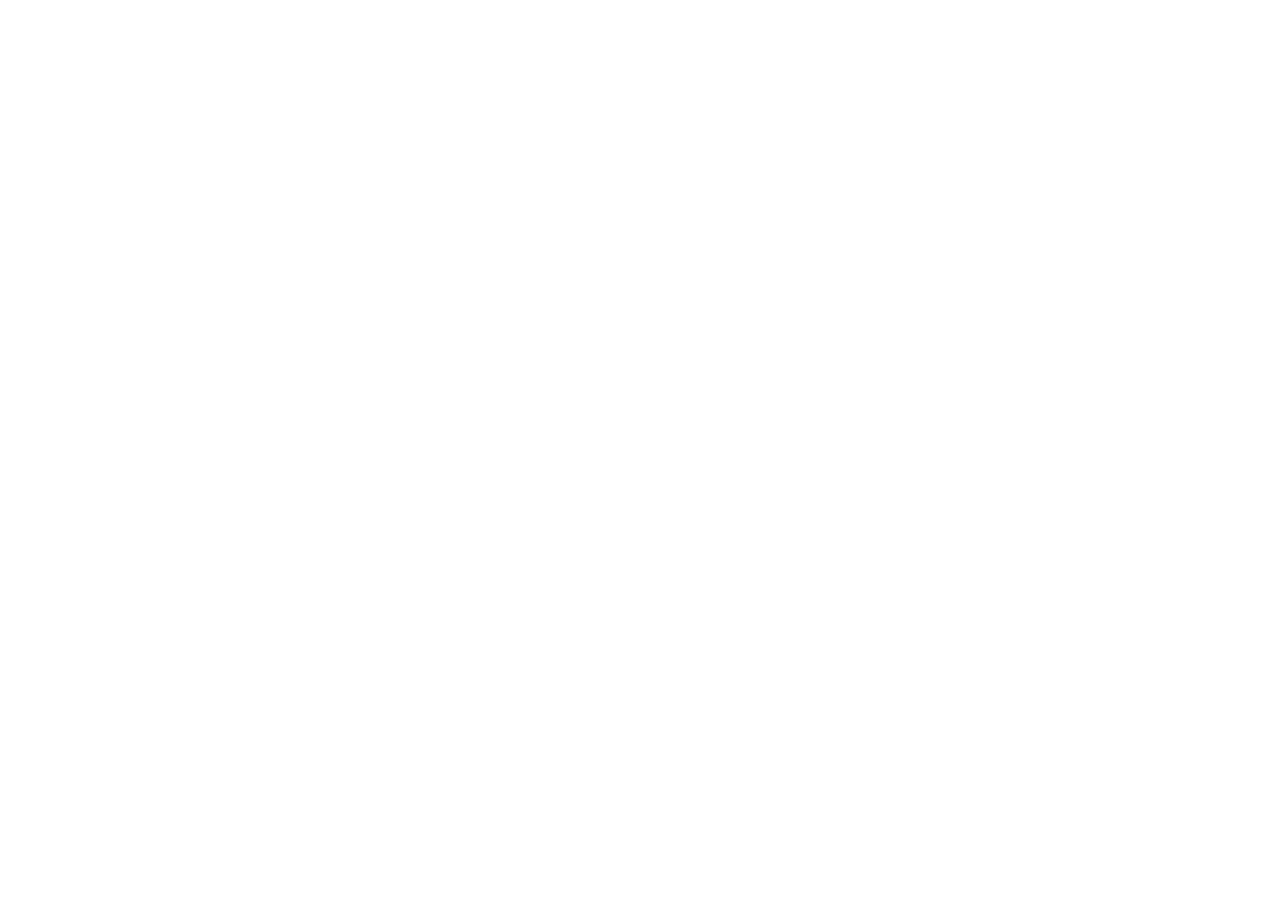
==== index.html @ fe66286a "first try" ====
<!DOCTYPE html>
<html lang="en">
<head>
    <meta charset="UTF-8">
    <meta name="viewport" content="width=device-width, initial-scale=1.0">
    <title>My First Project</title>
</head>
<body>
    
</body>
</html>
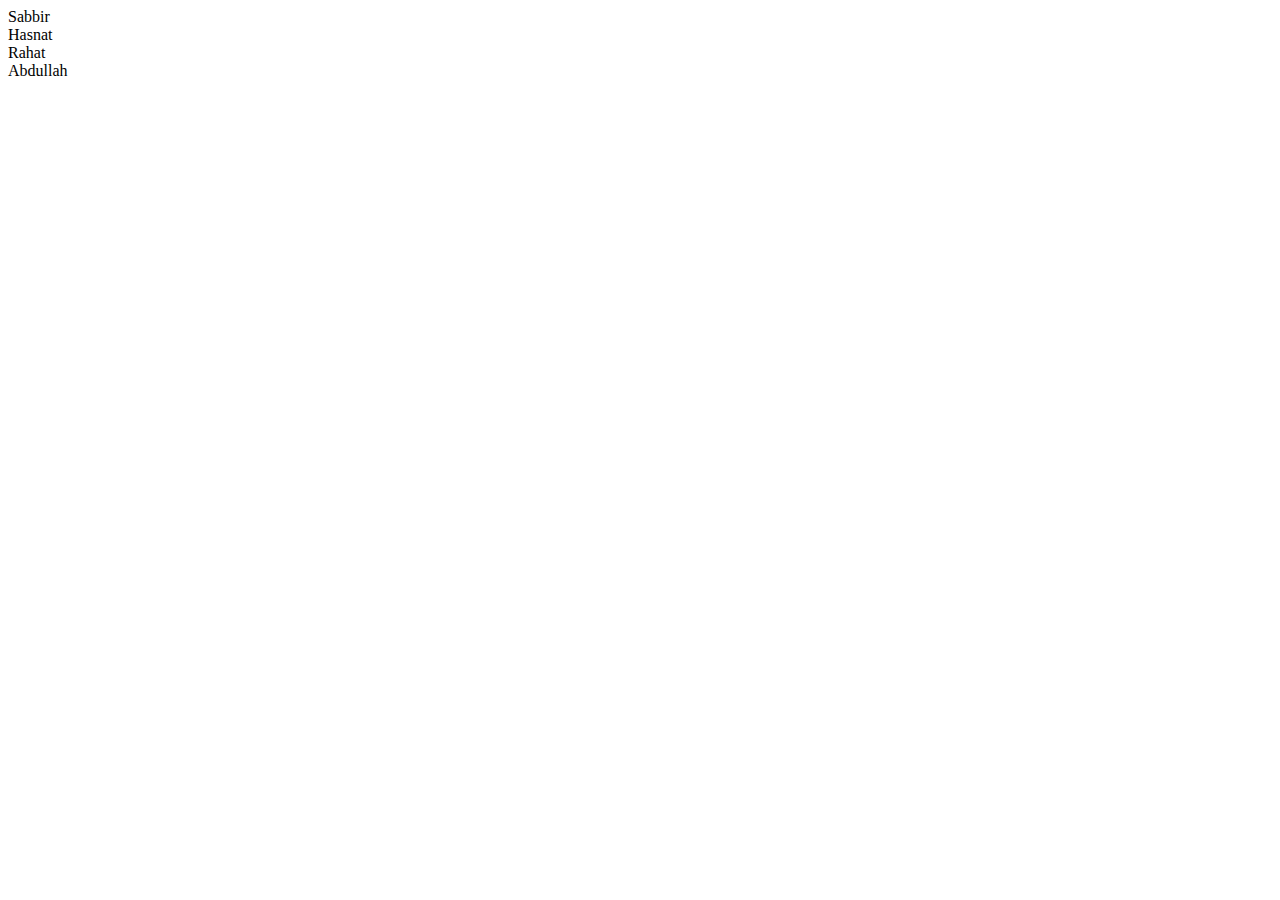
==== commit 4b483fbc: "favicon21" ====
--- a/index.html
+++ b/index.html
@@ -4,8 +4,12 @@
     <meta charset="UTF-8">
     <meta name="viewport" content="width=device-width, initial-scale=1.0">
     <title>My First Project</title>
+    <link rel="shortcut icon" href="/icon/download.png" type="image/x-icon">
 </head>
 <body>
-    
+    <li>Sabbir</li>
+    <li>Hasnat</li>
+    <li>Rahat</li>
+    <li>Abdullah</li>
 </body>
 </html>